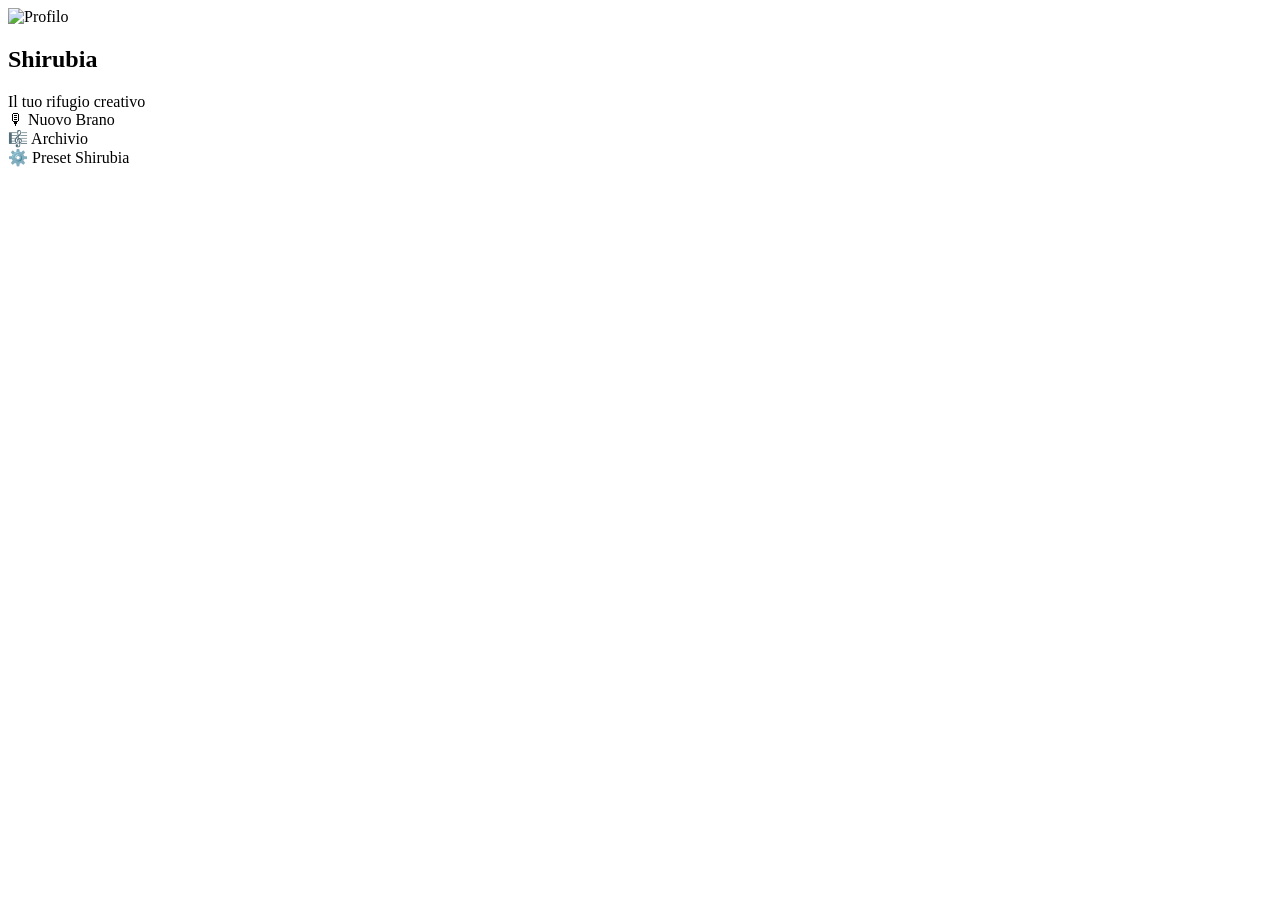
==== home.html @ 412c7f68 "Create home.html" ====
<!DOCTYPE html>
<html lang="it">
<head>
  <meta charset="UTF-8">
  <title>Shirubia Studio</title>
  <link rel="stylesheet" href="style.css">
</head>
<body>

<header>
  <div class="profile">
    <img src="profile.png" alt="Profilo">
    <h2>Shirubia</h2>
    <span>Il tuo rifugio creativo</span>
  </div>
</header>

<main class="cards">
  <div class="card">🎙 Nuovo Brano</div>
  <div class="card">🎼 Archivio</div>
  <div class="card">⚙️ Preset Shirubia</div>
</main>

</body>
</html>
---- style.css ----
{
  "name": "Shirubia Studio",
  "short_name": "Shirubia",
  "start_url": "index.html",
  "display": "standalone",
  "background_color": "#121212",
  "theme_color": "#5B2D8B",
  "permissions": [
    "audio-capture"
  ]
}
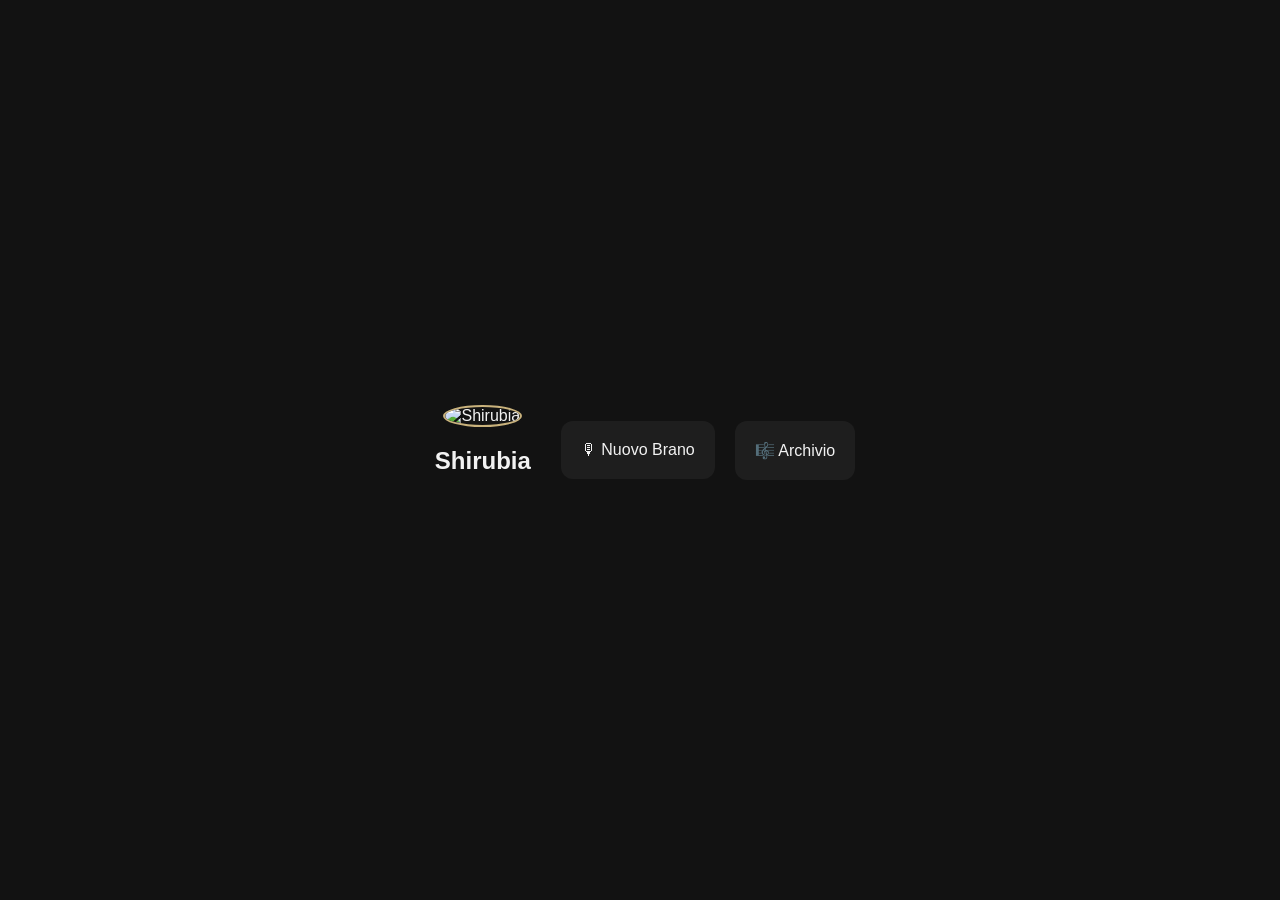
==== commit e37e1a81: "Update home.html" ====
--- a/home.html
+++ b/home.html
@@ -2,24 +2,18 @@
 <html lang="it">
 <head>
   <meta charset="UTF-8">
-  <title>Shirubia Studio</title>
+  <meta name="viewport" content="width=device-width, initial-scale=1.0">
+  <title>Shirubia Studio - Home</title>
   <link rel="stylesheet" href="style.css">
 </head>
 <body>
-
-<header>
-  <div class="profile">
-    <img src="profile.png" alt="Profilo">
-    <h2>Shirubia</h2>
-    <span>Il tuo rifugio creativo</span>
-  </div>
-</header>
-
-<main class="cards">
+  <header>
+    <div class="profile">
+      <img src="profile.png" alt="Shirubia">
+      <h2>Shirubia</h2>
+    </div>
+  </header>
   <div class="card">🎙 Nuovo Brano</div>
   <div class="card">🎼 Archivio</div>
-  <div class="card">⚙️ Preset Shirubia</div>
-</main>
-
 </body>
 </html>
--- a/style.css
+++ b/style.css
@@ -1,11 +1,16 @@
-{
-  "name": "Shirubia Studio",
-  "short_name": "Shirubia",
-  "start_url": "index.html",
-  "display": "standalone",
-  "background_color": "#121212",
-  "theme_color": "#5B2D8B",
-  "permissions": [
-    "audio-capture"
-  ]
+body {
+  margin: 0;
+  font-family: -apple-system, sans-serif;
+  background: #121212;
+  color: #f2f2f2;
+  display: flex;
+  justify-content: center;
+  align-items: center;
+  height: 100vh;
 }
+.login-box { text-align: center; width: 280px; }
+input { width: 100%; padding: 12px; margin-top: 15px; background: #1e1e1e; color: #fff; border: none; border-radius: 8px; }
+button { width: 100%; padding: 12px; margin-top: 15px; background: #5B2D8B; color: white; border: none; border-radius: 8px; }
+header { text-align: center; padding: 20px; }
+.profile img { width: 100px; height: 100px; border-radius: 50%; border: 2px solid #C9B27C; }
+.card { background: #1e1e1e; padding: 20px; margin: 10px; border-radius: 12px; text-align: center; }
